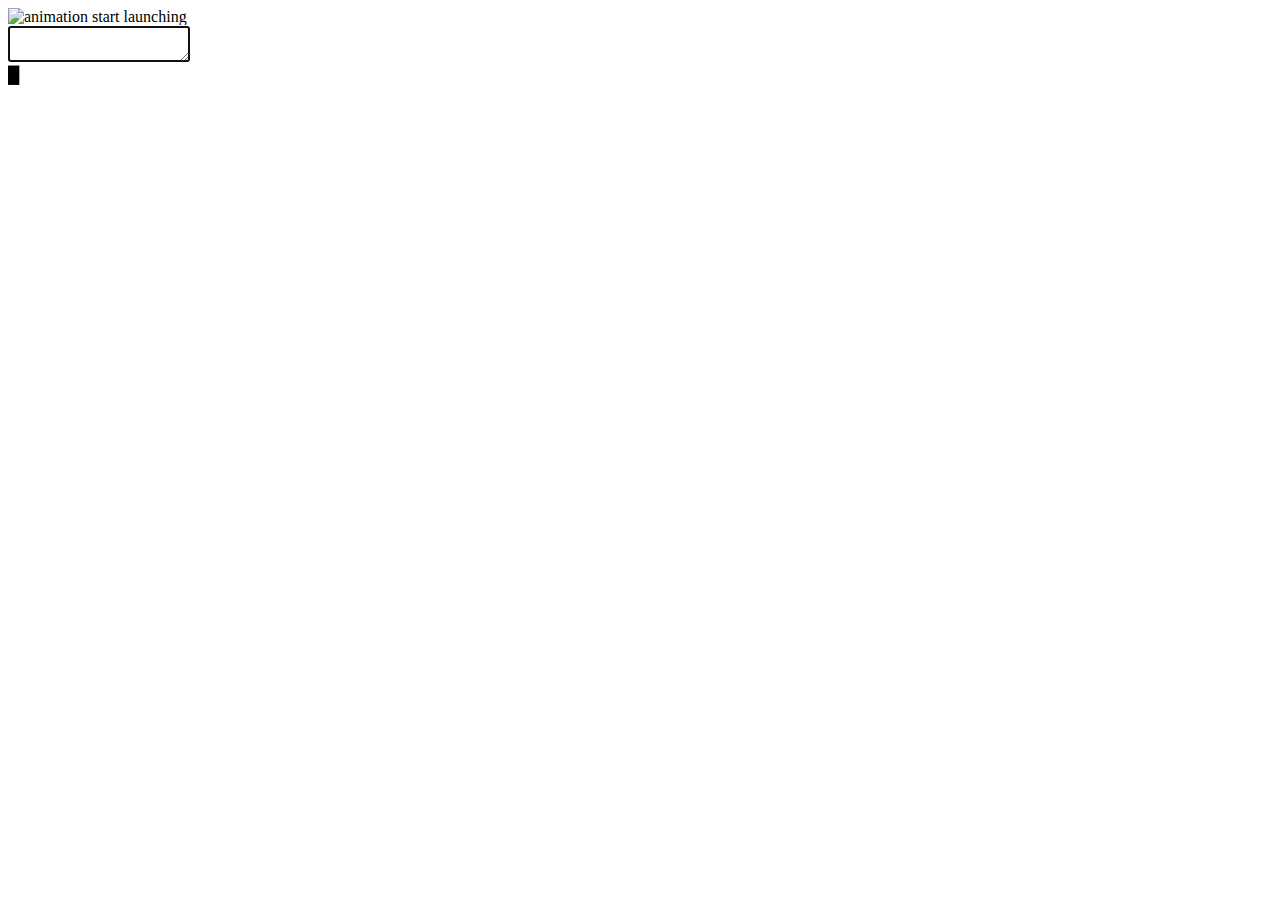
==== index.html @ 29e4e05c "unnessary code cleanup" ====
<!DOCTYPE html>
<html>
  <head>
    <meta charset="utf-8" />
    <meta http-equiv="X-UA-Compatible" content="IE=edge" />
    <title>Terminal portfolio</title>
    <meta name="author" content="Gurbaj Singh" />
    <meta name="keywords" content="Terminal Portfolio Javascript" />
    <meta name="reply-to" content="singh.gurbaj5124871@gmail.com" />
    <meta name="Description" content="Terminal Portfolio Of Gurbaj Singh" />
    <meta name="copyright" content="Open Source" />

    <meta name="viewport" content="width=device-width, initial-scale=1" />
    <link
      rel="stylesheet"
      type="text/css"
      media="screen"
      href="css/normalize.css"
    />
    <link
      rel="stylesheet"
      type="text/css"
      media="screen"
      href="css/style.css"
    />
  </head>
  <body>
    <div class="animation">
      <img id="start" src="img/animation-frame-0.gif" alt="animation start launching" />
    </div>

    <div id="terminal">
      <a id="before"></a>
    </div>

    <!-- Commander -->
    <div id="cmd" onclick="$('setter').focus();">
      <textarea
        type="text"
        id="setter"
        onkeydown="writeit(this, event);moveIt(this.value.length, event)"
        onkeyup="writeit(this, event)"
        onkeypress="writeit(this, event);"
        autofocus
      ></textarea>
      <div id="getter">
        <span id="writer"></span><b class="cursor" id="cursor">█</b>
      </div>
    </div>

    <!-- scripts -->

    <script src="js/text.js"></script>
    <script src="js/caret.js"></script>
    <script src="js/main.js"></script>

  </body>
</html>
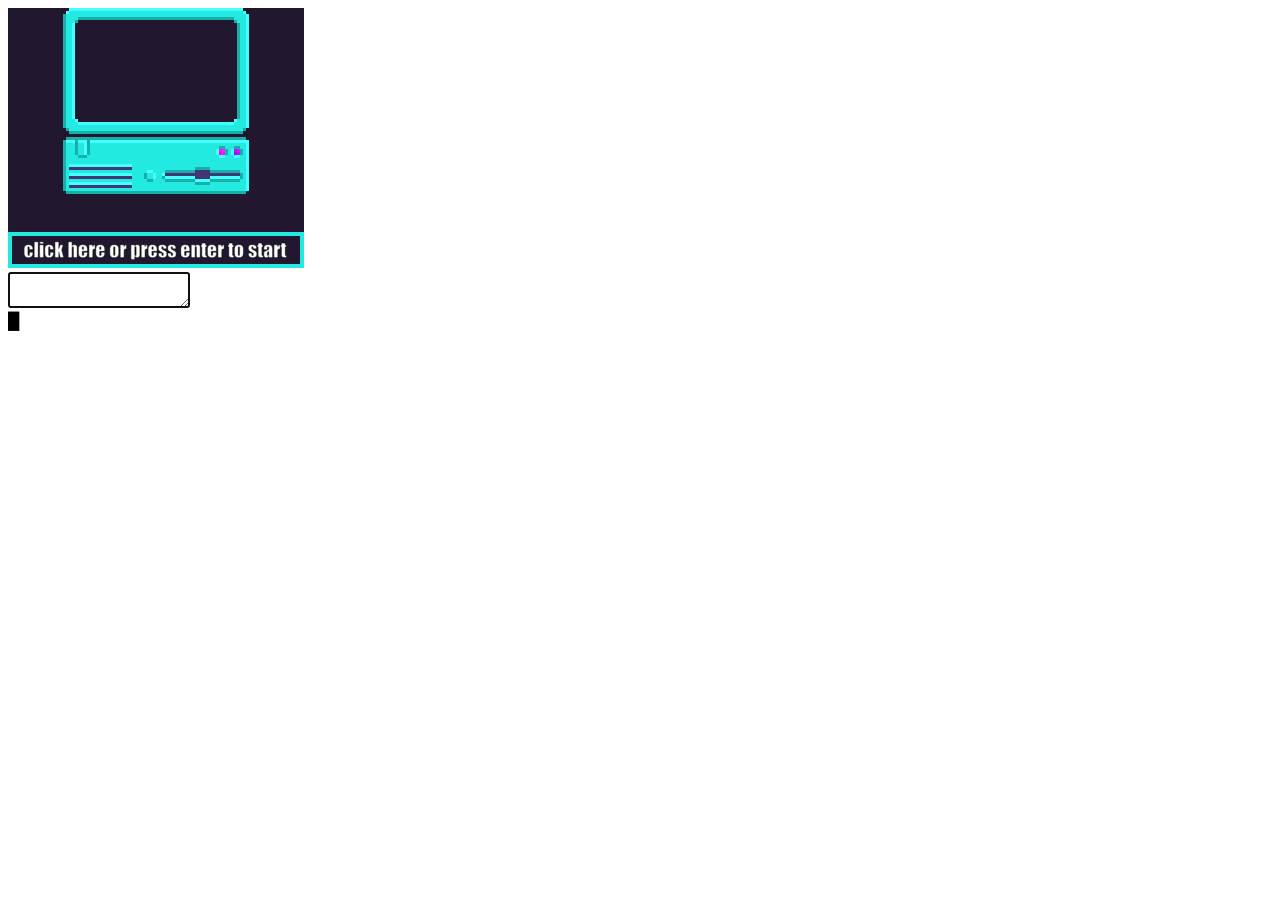
==== commit ea885ca9: "animation img changed" ====
--- a/index.html
+++ b/index.html
@@ -11,6 +11,11 @@
     <meta name="copyright" content="Open Source" />
 
     <meta name="viewport" content="width=device-width, initial-scale=1" />
+    <link
+      rel="shortcut icon"
+      type="image/ico"
+      href="img/Computer.ico"
+    />
     <link
       rel="stylesheet"
       type="text/css"
@@ -26,7 +31,7 @@
   </head>
   <body>
     <div class="animation">
-      <img id="start" src="img/animation-frame-0.gif" alt="animation start launching" />
+      <img id="start" src="img/animation-frame-1.gif" alt="animation start launching" />
     </div>
 
     <div id="terminal">
